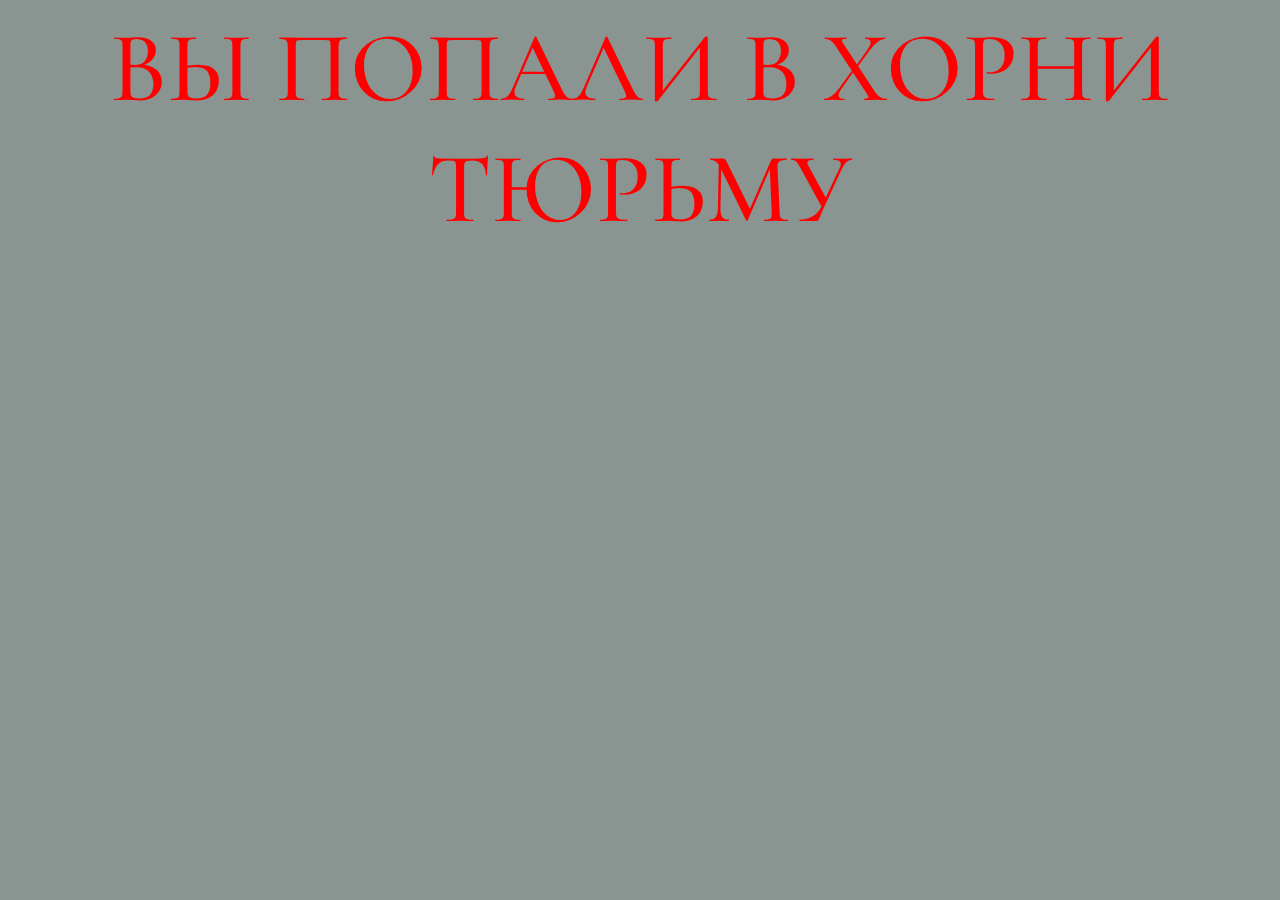
==== nudes.html @ d3f41b4d "добавил прикольную кнопочку" ====
<!DOCTYPE html>
<html lang="en">
    <head>
        <meta charset="UTF-8" />
        <title>nudes</title>
        <link rel="stylesheet" href="cvstyle.css">
    </head>
    <body>
        <div style="text-align: center; color: red; font-size: 100px">
            ВЫ ПОПАЛИ В ХОРНИ ТЮРЬМУ
        </div>
    </body>
</html>
---- cvstyle.css ----
@import url('https://fonts.googleapis.com/css2?family=Cormorant+Garamond:wght@300&display=swap');
body {
    background-color: rgb(138, 148, 145);
    color: rgb(0, 0, 0); 
    font-size: 17px;
    font-weight: 500;
    font-family: 'Cormorant Garamond', serif;
}
.fotki {
  width: 200px;
  border-radius: 50%;  
  box-shadow: 9px 3px 16px 3px rgb(43 52 52);
}
.info p { 
    color: rgb(198, 202, 202);
    /* font-style: italic;*/
    /* font-weight: bolder; */
    /* text-transform: lowercase; */
    text-decoration:underline;
    letter-spacing: 2px;
}
#crossed { 
  text-decoration: line-through;
}


/* box-model */


.conteiner {
  max-width:48%;
  margin: auto;
}
.instagram {
  background:  rgb(198, 202, 202);
  padding: 10px;
  border: 5px solid rgb(14, 36, 36);
  /* border-left: dotted rgb(27, 58, 49); */
  margin: 15px;
  /* margin-left: 0px; */
}

.box-model > div {
background: black;
float:left;
height: 200px;
width: 25%;
border: 4px solid rgb(156, 170, 168);
box-sizing: border-box;
}

.nudes-button {
    color: #fff;
    background-color: #00b0ff;
    border-radius: 4px;
    border: none;
    height: 38px;
    padding: 0 20px;
    font-size: 14px;
    font-weight: 500;
    font-family: Roboto,sans-serif;
    text-align: center;
}

.nudes-button:hover {
    background-color: darkblue;
}
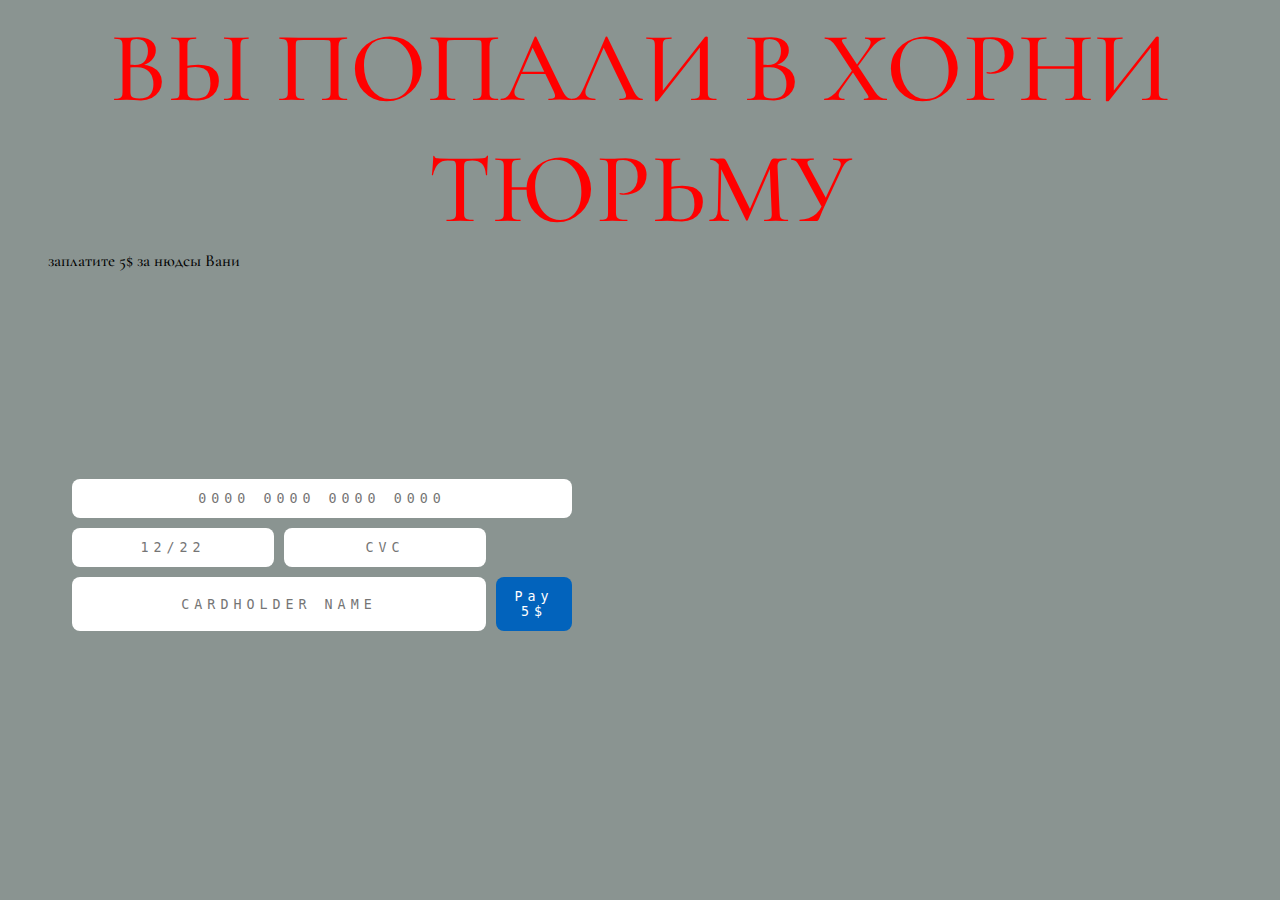
==== commit ce699f59: "feat: pay for nudes" ====
--- a/nudes.html
+++ b/nudes.html
@@ -4,10 +4,41 @@
         <meta charset="UTF-8" />
         <title>nudes</title>
         <link rel="stylesheet" href="cvstyle.css">
+        <link rel="stylesheet" href="payment.css">
+        <script src="./payment.js" defer></script>
     </head>
     <body>
         <div style="text-align: center; color: red; font-size: 100px">
             ВЫ ПОПАЛИ В ХОРНИ ТЮРЬМУ
         </div>
+        <div style="margin-left: 40px; margin-bottom: 20px;">
+            заплатите 5$ за нюдсы Вани
+        </div>
+        <form id="pay-form">
+            <input
+                placeholder="0000 0000 0000 0000"
+                maxlength="19"
+                id="card-number"
+                name="card"
+            />
+            <input
+                placeholder="12/22"
+                maxlength="5"
+                id="expire-date"
+                name="expire"
+            />
+            <input
+                placeholder="CVC"
+                maxlength="3"
+                id="cvc"
+                name="cvc"
+            />
+            <input
+                placeholder="CARDHOLDER NAME"
+                id="cardholder-name"
+                name="name"
+            />
+            <button type="submit" class="pay-button">Pay 5$</button>
+        </form>
     </body>
 </html>--- a/payment.css
+++ b/payment.css
@@ -0,0 +1,42 @@
+#pay-form {
+  background-image: url('https://cis.visa.com/dam/VCOM/regional/ap/taiwan/global-elements/images/tw-visa-gold-card-498x280.png');
+  background-repeat: no-repeat;
+  background-size: contain;
+  padding: 32px 64px;
+  display: grid;
+  grid-template-columns: 1fr 1fr 1fr 1fr;
+  row-gap: 10px;
+  column-gap: 10px;
+  width: 500px;
+  box-sizing: content-box;
+}
+
+input, button {
+  font-family: monospace;
+  text-align: center;
+  letter-spacing: 5px;
+  border: none;
+  outline: none;
+  padding: 12px 16px;
+  border-radius: 8px;
+  box-sizing: border-box;
+}
+
+#card-number {
+  margin-top: 156px;
+  grid-column: span 4;
+}
+
+#cardholder-name {
+  text-transform: uppercase;
+  grid-column: span 2;
+  grid-row: 3;
+}
+
+.pay-button {
+  background-color: #0263BC;
+  color: white;
+  grid-column: span 2;
+  grid-row: 3;
+  cursor: pointer;
+}